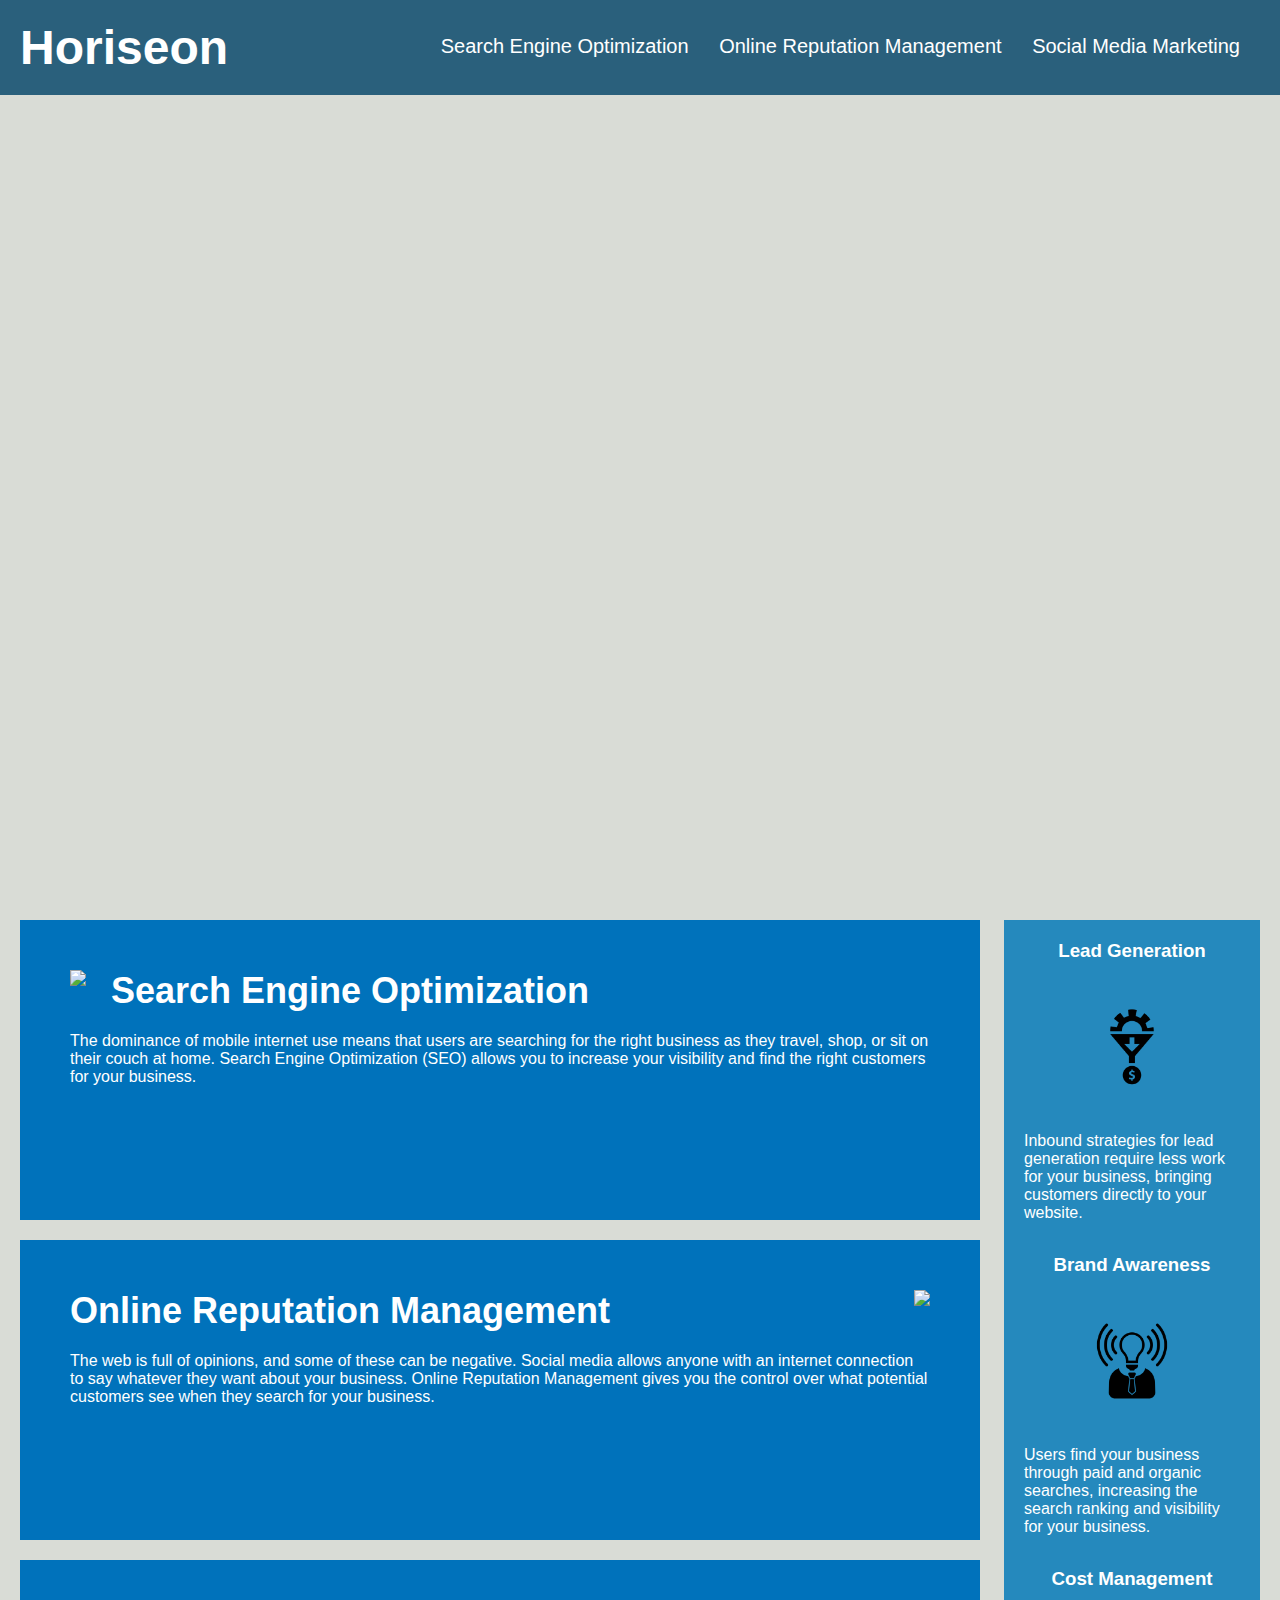
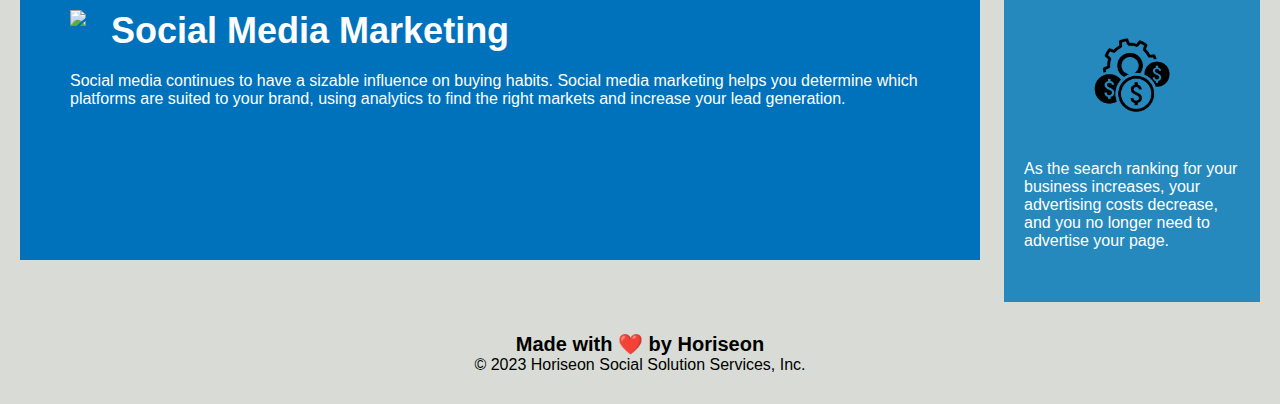
==== index.html @ d1ea9016 "added id for search-engine-optimization to fix respective link in header" ====
<!DOCTYPE html>
<html lang="en-us">

<head>
    <meta charset="UTF-8" />
    <link rel="stylesheet" href="./assets/css/style.css">
    <title>website</title>
</head>

<body>
    <div class="header">
        <h1>Horiseon</h1>
            <div>
                <ul>
                    <li>
                        <a href="#search-engine-optimization">Search Engine Optimization</a>
                    </li>
                    <li>
                        <a href="#online-reputation-management">Online Reputation Management</a>
                    </li>
                    <li>
                        <a href="#social-media-marketing">Social Media Marketing</a>
                    </li>
                </ul>
            </div>
    </div>
        
        
    <div class="hero"></div>
        <div class="content">
            <div id="search-engine-optimization" class="search-engine-optimization">
                <img src="./assets/images/search-engine-optimization.jpg" class="float-left" />
                <h2>Search Engine Optimization</h2>
                <p>
                The dominance of mobile internet use means that users are searching for the right business as they travel, shop, or sit on their couch at home. Search Engine Optimization (SEO) allows you to increase your visibility and find the right customers for your business.
                </p>
             </div>
            <div id="online-reputation-management" class="online-reputation-management">
                <img src="./assets/images/online-reputation-management.jpg" class="float-right" />
                <h2>Online Reputation Management</h2>
                <p>
                The web is full of opinions, and some of these can be negative. Social media allows anyone with an internet connection to say whatever they want about your business. Online Reputation Management gives you the control over what potential customers see when they search for your business.
                </p>
        </div>
        <div id="social-media-marketing" class="social-media-marketing">
            <img src="./assets/images/social-media-marketing.jpg" class="float-left" />
            <h2>Social Media Marketing</h2>
            <p>
                Social media continues to have a sizable influence on buying habits. Social media marketing helps you determine which platforms are suited to your brand, using analytics to find the right markets and increase your lead generation.
            </p>
        </div>
    </div>
    <div class="benefits">
        <div class="benefit-lead">
            <h3>Lead Generation</h3>
            <img src="./assets/images/lead-generation.png" />
            <p>
                Inbound strategies for lead generation require less work for your business, bringing customers directly to your website.
            </p>
        </div>
        <div class="benefit-brand">
            <h3>Brand Awareness</h3>
            <img src="./assets/images/brand-awareness.png" />
            <p>
                Users find your business through paid and organic searches, increasing the search ranking and visibility for your business.
            </p>
        </div>
        <div class="benefit-cost">
            <h3>Cost Management</h3>
            <img src="./assets/images/cost-management.png"></img>
            <p>
                As the search ranking for your business increases, your advertising costs decrease, and you no longer need to advertise your page.
            </p>
        </div>
    </div>
    <div class="footer">
        <h2>Made with ❤️️ by Horiseon</h2>
        <p>
            &copy; 2023 Horiseon Social Solution Services, Inc.
        </p>
    </div>
</body>

</html>
---- assets/css/style.css ----
* {
    box-sizing: border-box;
    padding: 0;
    margin: 0;
}

body {
    background-color: #d9dcd6;
}

.header {
    padding: 20px;
    font-family: 'Trebuchet MS', 'Lucida Sans Unicode', 'Lucida Grande', 'Lucida Sans', Arial, sans-serif;
    background-color: #2a607c;
    color: #ffffff;
}

.header h1 {
    display: inline-block;
    font-size: 48px;
}

.header div {
    padding-top: 15px;
    margin-right: 20px;
    float: right;
    font-family: 'Gill Sans', 'Gill Sans MT', Calibri, 'Trebuchet MS', sans-serif;
    font-size: 20px;
}

.header div ul li {
    display: inline-block;
    margin-left: 25px;
}

a {
    color: #ffffff;
    text-decoration: none;
}

.hero {
    height: 800px;
    width: 100%;
    margin-bottom: 25px;
    background-image: url("../images/digital-marketing-meeting.jpg");
    background-size: cover;
    background-position: center;
}

.content {
    width: 75%;
    display: inline-block;
    margin-left: 20px;
}

.float-left {
    float: left;
    margin-right: 25px;
}

p {
    font-size: 16px;
}

.float-right {
    float: right;
    margin-left: 25px;
}

.benefits {
    margin-right: 20px;
    padding: 20px;
    clear: both;
    float: right;
    width: 20%;
    height: 100%;
    font-family: 'Gill Sans', 'Gill Sans MT', Calibri, 'Trebuchet MS', sans-serif;
    background-color: #2589bd;
}

/*Benefit Lead Section*/
.benefit-lead {
    margin-bottom: 32px;
    color: #ffffff;
}

.benefit-lead h3 {
    margin-bottom: 10px;
    text-align: center;
}

.benefit-lead img {
    display: block;
    margin: 10px auto;
    max-width: 150px;
}

/*Benefit Brand Section*/
.benefit-brand {
    margin-bottom: 32px;
    color: #ffffff;
}

.benefit-brand h3 {
    margin-bottom: 10px;
    text-align: center;
}

.benefit-brand img {
    display: block;
    margin: 10px auto;
    max-width: 150px;
}

/*Benefit Cost Section*/
.benefit-cost {
    margin-bottom: 32px;
    color: #ffffff;
}

.benefit-cost h3 {
    margin-bottom: 10px;
    text-align: center;
}

.benefit-cost img {
    display: block;
    margin: 10px auto;
    max-width: 150px;
}

.search-engine-optimization {
    margin-bottom: 20px;
    padding: 50px;
    height: 300px;
    font-family: 'Gill Sans', 'Gill Sans MT', Calibri, 'Trebuchet MS', sans-serif;
    background-color: #0072bb;
    color: #ffffff;
}

.online-reputation-management {
    margin-bottom: 20px;
    padding: 50px;
    height: 300px;
    font-family: 'Gill Sans', 'Gill Sans MT', Calibri, 'Trebuchet MS', sans-serif;
    background-color: #0072bb;
    color: #ffffff;
}

.social-media-marketing {
    margin-bottom: 20px;
    padding: 50px;
    height: 300px;
    font-family: 'Gill Sans', 'Gill Sans MT', Calibri, 'Trebuchet MS', sans-serif;
    background-color: #0072bb;
    color: #ffffff;
}

.search-engine-optimization img {
    max-height: 200px;
}

.online-reputation-management img {
    max-height: 200px;
}

.social-media-marketing img {
    max-height: 200px;
}

.search-engine-optimization h2 {
    margin-bottom: 20px;
    font-size: 36px;
}

.online-reputation-management h2 {
    margin-bottom: 20px;
    font-size: 36px;
}

.social-media-marketing h2 {
    margin-bottom: 20px;
    font-size: 36px;
}

.footer {
    padding: 30px;
    clear: both;
    font-family: 'Trebuchet MS', 'Lucida Sans Unicode', 'Lucida Grande', 'Lucida Sans', Arial, sans-serif;
    text-align: center;
}

.footer h2 {
    font-size: 20px;
}
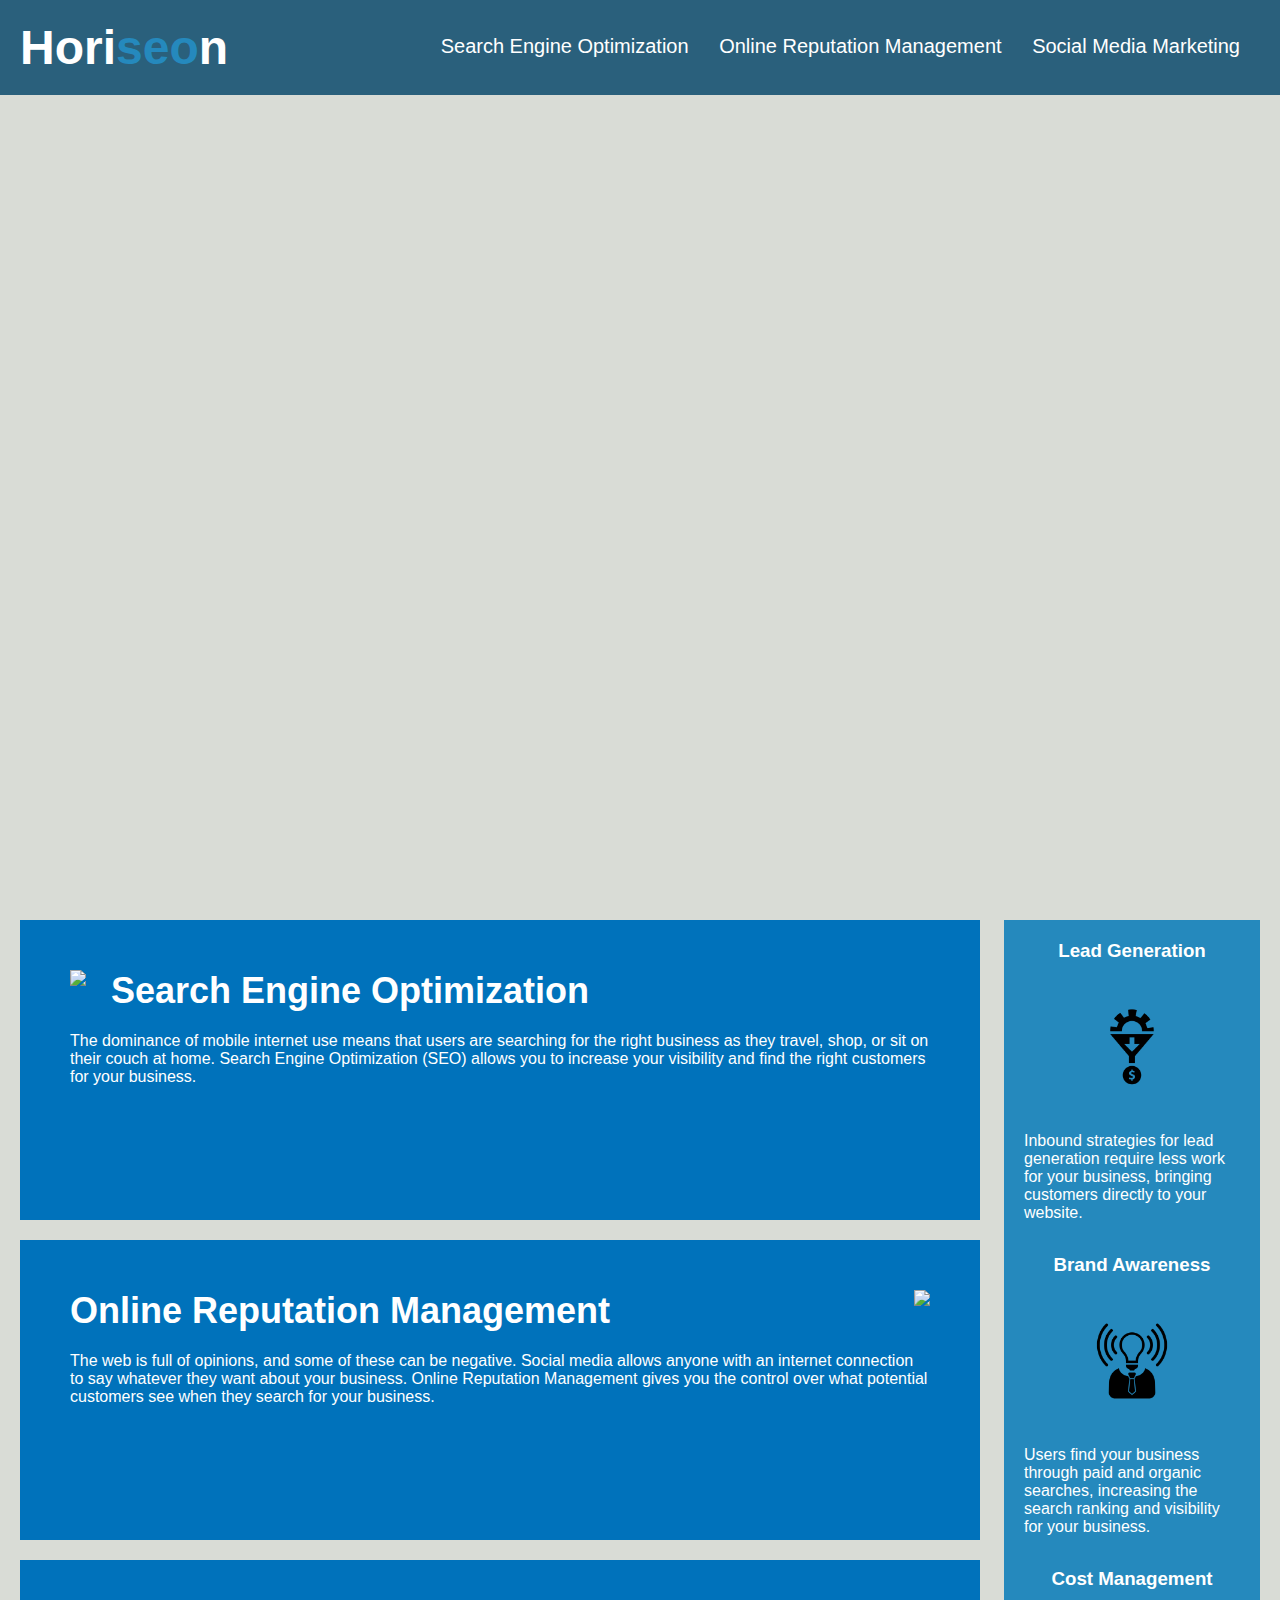
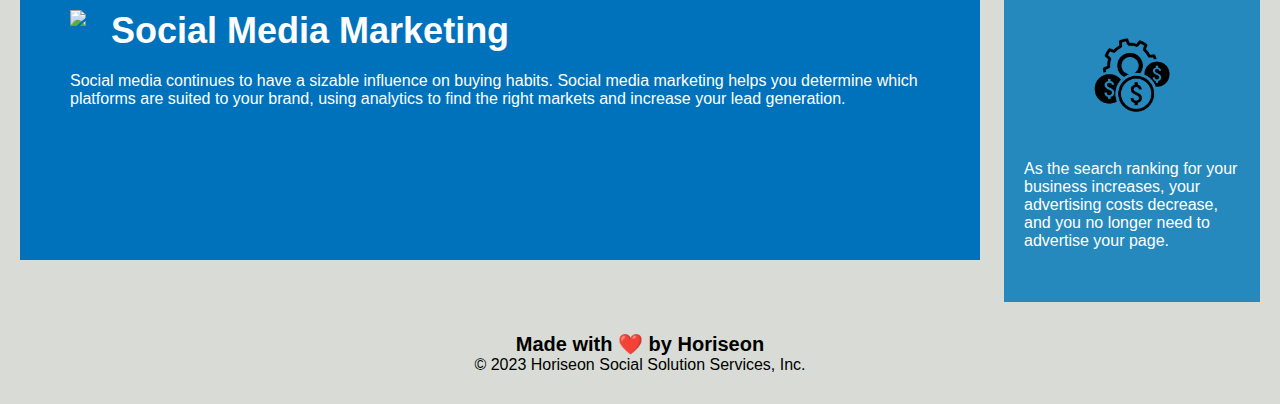
==== commit 4bac4afb: "re-added html and CSS to change color of seo in Horiseon, may need to change color code in CSS" ====
--- a/index.html
+++ b/index.html
@@ -9,7 +9,7 @@
 
 <body>
     <div class="header">
-        <h1>Horiseon</h1>
+        <h1>Hori<span class="seo">seo</span>n</h1>
             <div>
                 <ul>
                     <li>
--- a/assets/css/style.css
+++ b/assets/css/style.css
@@ -18,6 +18,10 @@
 .header h1 {
     display: inline-block;
     font-size: 48px;
+}
+
+span {
+    color: #2589bd;
 }
 
 .header div {
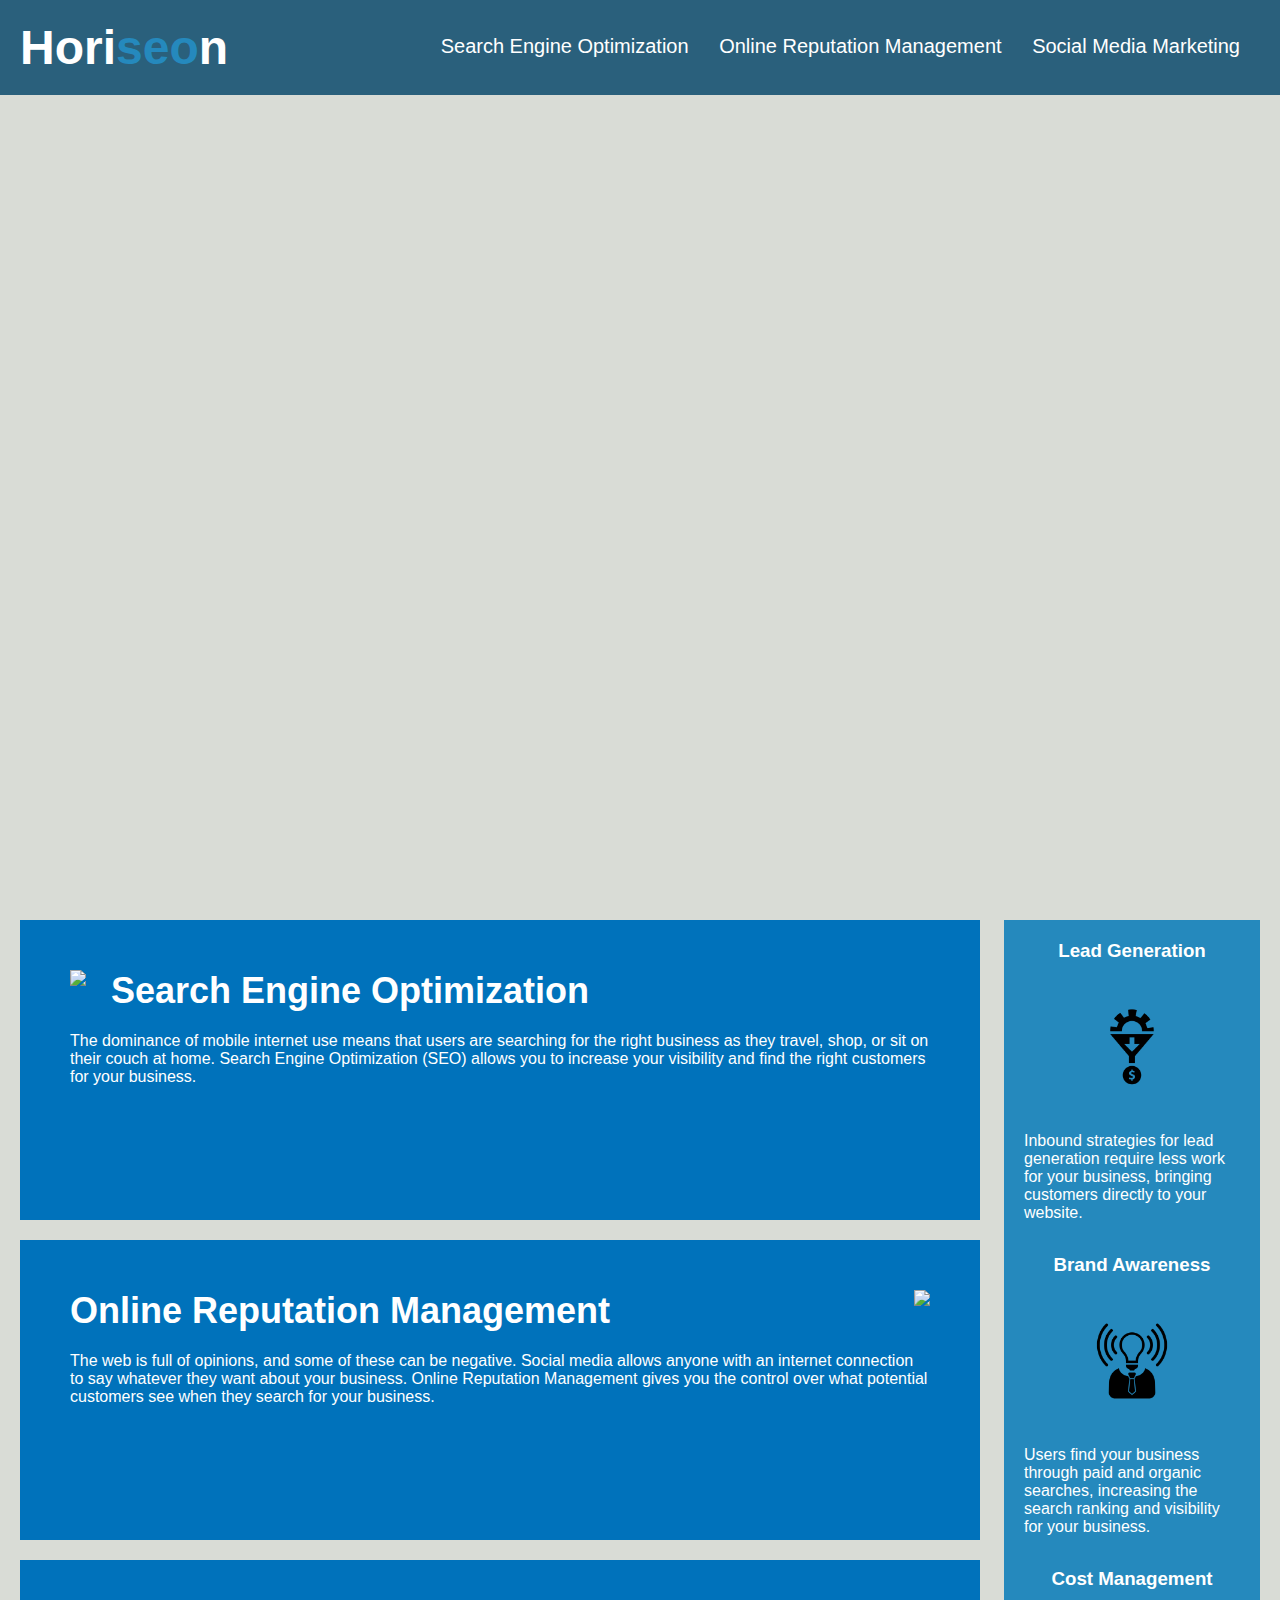
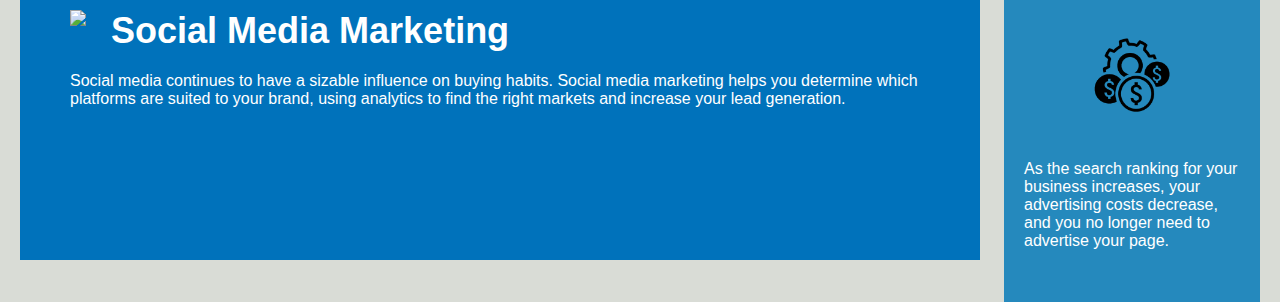
==== commit bfe31c9c: "commented out footer in HTML, as was not included in screen shot" ====
--- a/index.html
+++ b/index.html
@@ -73,12 +73,14 @@
             </p>
         </div>
     </div>
+<!--
     <div class="footer">
         <h2>Made with ❤️️ by Horiseon</h2>
         <p>
             &copy; 2023 Horiseon Social Solution Services, Inc.
         </p>
     </div>
+-->
 </body>
 
 </html>
--- a/assets/css/style.css
+++ b/assets/css/style.css
@@ -20,6 +20,7 @@
     font-size: 48px;
 }
 
+/*Adjust color within span{} to change color of "seo" in header*/
 span {
     color: #2589bd;
 }
@@ -87,12 +88,10 @@
     margin-bottom: 32px;
     color: #ffffff;
 }
-
 .benefit-lead h3 {
     margin-bottom: 10px;
     text-align: center;
 }
-
 .benefit-lead img {
     display: block;
     margin: 10px auto;
@@ -104,12 +103,10 @@
     margin-bottom: 32px;
     color: #ffffff;
 }
-
 .benefit-brand h3 {
     margin-bottom: 10px;
     text-align: center;
 }
-
 .benefit-brand img {
     display: block;
     margin: 10px auto;
@@ -121,18 +118,17 @@
     margin-bottom: 32px;
     color: #ffffff;
 }
-
 .benefit-cost h3 {
     margin-bottom: 10px;
     text-align: center;
 }
-
 .benefit-cost img {
     display: block;
     margin: 10px auto;
     max-width: 150px;
 }
 
+/*Search Engine Optimizaiton Section*/
 .search-engine-optimization {
     margin-bottom: 20px;
     padding: 50px;
@@ -141,7 +137,15 @@
     background-color: #0072bb;
     color: #ffffff;
 }
+.search-engine-optimization img {
+    max-height: 200px;
+}
+.search-engine-optimization h2 {
+    margin-bottom: 20px;
+    font-size: 36px;
+}
 
+/*Online Reputation Management Section*/
 .online-reputation-management {
     margin-bottom: 20px;
     padding: 50px;
@@ -150,7 +154,15 @@
     background-color: #0072bb;
     color: #ffffff;
 }
+.online-reputation-management img {
+    max-height: 200px;
+}
+.online-reputation-management h2 {
+    margin-bottom: 20px;
+    font-size: 36px;
+}
 
+/*Social Media Marketing Section*/
 .social-media-marketing {
     margin-bottom: 20px;
     padding: 50px;
@@ -159,33 +171,14 @@
     background-color: #0072bb;
     color: #ffffff;
 }
-
-.search-engine-optimization img {
-    max-height: 200px;
-}
-
-.online-reputation-management img {
-    max-height: 200px;
-}
-
 .social-media-marketing img {
     max-height: 200px;
 }
-
-.search-engine-optimization h2 {
+.social-media-marketing h2 {
     margin-bottom: 20px;
     font-size: 36px;
 }
 
-.online-reputation-management h2 {
-    margin-bottom: 20px;
-    font-size: 36px;
-}
-
-.social-media-marketing h2 {
-    margin-bottom: 20px;
-    font-size: 36px;
-}
 
 .footer {
     padding: 30px;
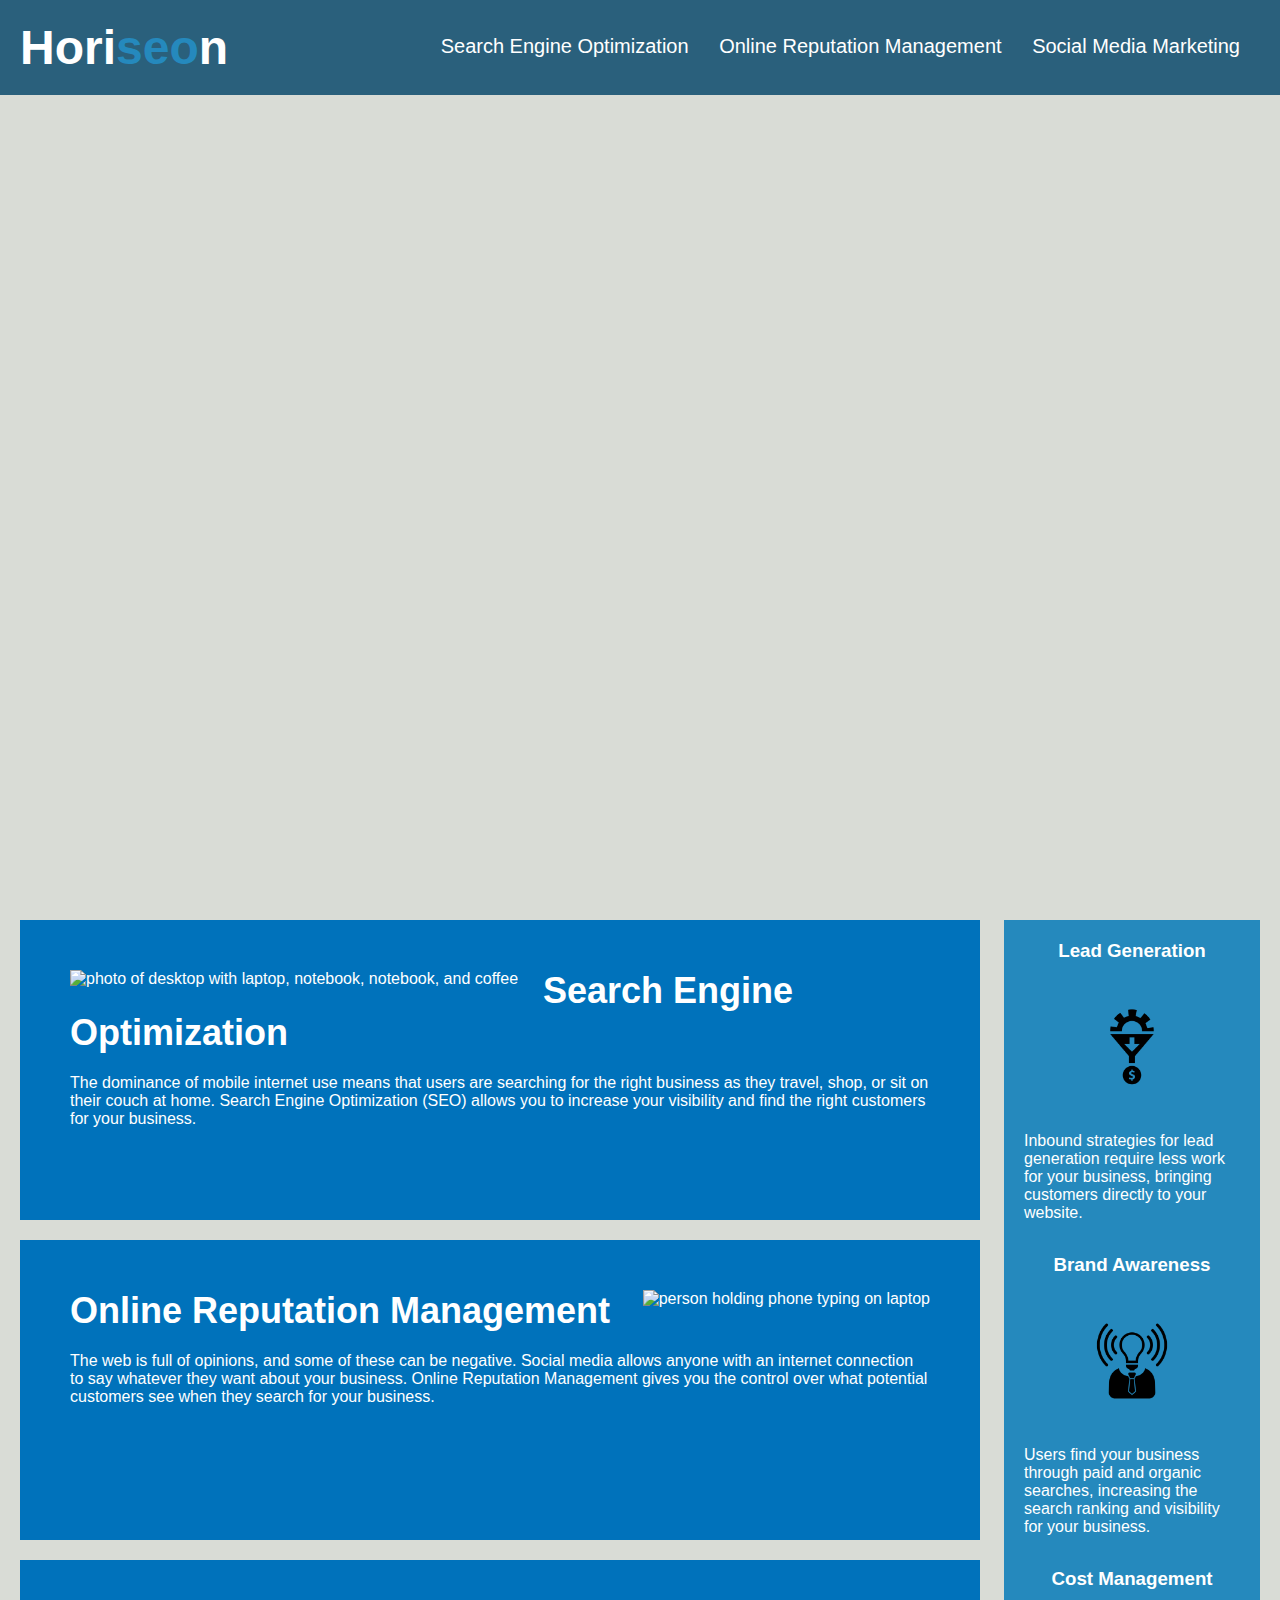
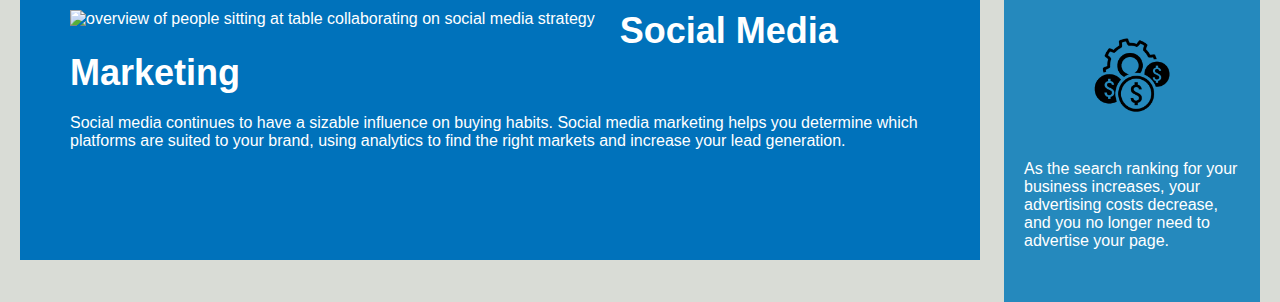
==== commit e011434f: "added alt text for first three images" ====
--- a/index.html
+++ b/index.html
@@ -29,48 +29,48 @@
     <div class="hero"></div>
         <div class="content">
             <div id="search-engine-optimization" class="search-engine-optimization">
-                <img src="./assets/images/search-engine-optimization.jpg" class="float-left" />
+                <img src="./assets/images/search-engine-optimization.jpg" alt="photo of desktop with laptop, notebook, notebook, and coffee" class="float-left" />
                 <h2>Search Engine Optimization</h2>
-                <p>
-                The dominance of mobile internet use means that users are searching for the right business as they travel, shop, or sit on their couch at home. Search Engine Optimization (SEO) allows you to increase your visibility and find the right customers for your business.
-                </p>
+                    <p>
+                    The dominance of mobile internet use means that users are searching for the right business as they travel, shop, or sit on their couch at home. Search Engine Optimization (SEO) allows you to increase your visibility and find the right customers for your business.
+                    </p>
              </div>
             <div id="online-reputation-management" class="online-reputation-management">
-                <img src="./assets/images/online-reputation-management.jpg" class="float-right" />
+                <img src="./assets/images/online-reputation-management.jpg" alt="person holding phone typing on laptop" class="float-right" />
                 <h2>Online Reputation Management</h2>
-                <p>
+                    <p>
                 The web is full of opinions, and some of these can be negative. Social media allows anyone with an internet connection to say whatever they want about your business. Online Reputation Management gives you the control over what potential customers see when they search for your business.
-                </p>
+                    </p>
         </div>
         <div id="social-media-marketing" class="social-media-marketing">
-            <img src="./assets/images/social-media-marketing.jpg" class="float-left" />
+            <img src="./assets/images/social-media-marketing.jpg" alt="overview of people sitting at table collaborating on social media strategy" class="float-left" />
             <h2>Social Media Marketing</h2>
-            <p>
+                <p>
                 Social media continues to have a sizable influence on buying habits. Social media marketing helps you determine which platforms are suited to your brand, using analytics to find the right markets and increase your lead generation.
-            </p>
+                </p>
         </div>
     </div>
     <div class="benefits">
         <div class="benefit-lead">
             <h3>Lead Generation</h3>
             <img src="./assets/images/lead-generation.png" />
-            <p>
+                <p>
                 Inbound strategies for lead generation require less work for your business, bringing customers directly to your website.
-            </p>
+                </p>
         </div>
         <div class="benefit-brand">
             <h3>Brand Awareness</h3>
             <img src="./assets/images/brand-awareness.png" />
-            <p>
+                <p>
                 Users find your business through paid and organic searches, increasing the search ranking and visibility for your business.
-            </p>
+                </p>
         </div>
         <div class="benefit-cost">
             <h3>Cost Management</h3>
             <img src="./assets/images/cost-management.png"></img>
-            <p>
+                <p>
                 As the search ranking for your business increases, your advertising costs decrease, and you no longer need to advertise your page.
-            </p>
+                </p>
         </div>
     </div>
 <!--
--- a/assets/css/style.css
+++ b/assets/css/style.css
@@ -179,7 +179,7 @@
     font-size: 36px;
 }
 
-
+/*Commenting out footer CSS
 .footer {
     padding: 30px;
     clear: both;
@@ -190,3 +190,4 @@
 .footer h2 {
     font-size: 20px;
 }
+*/